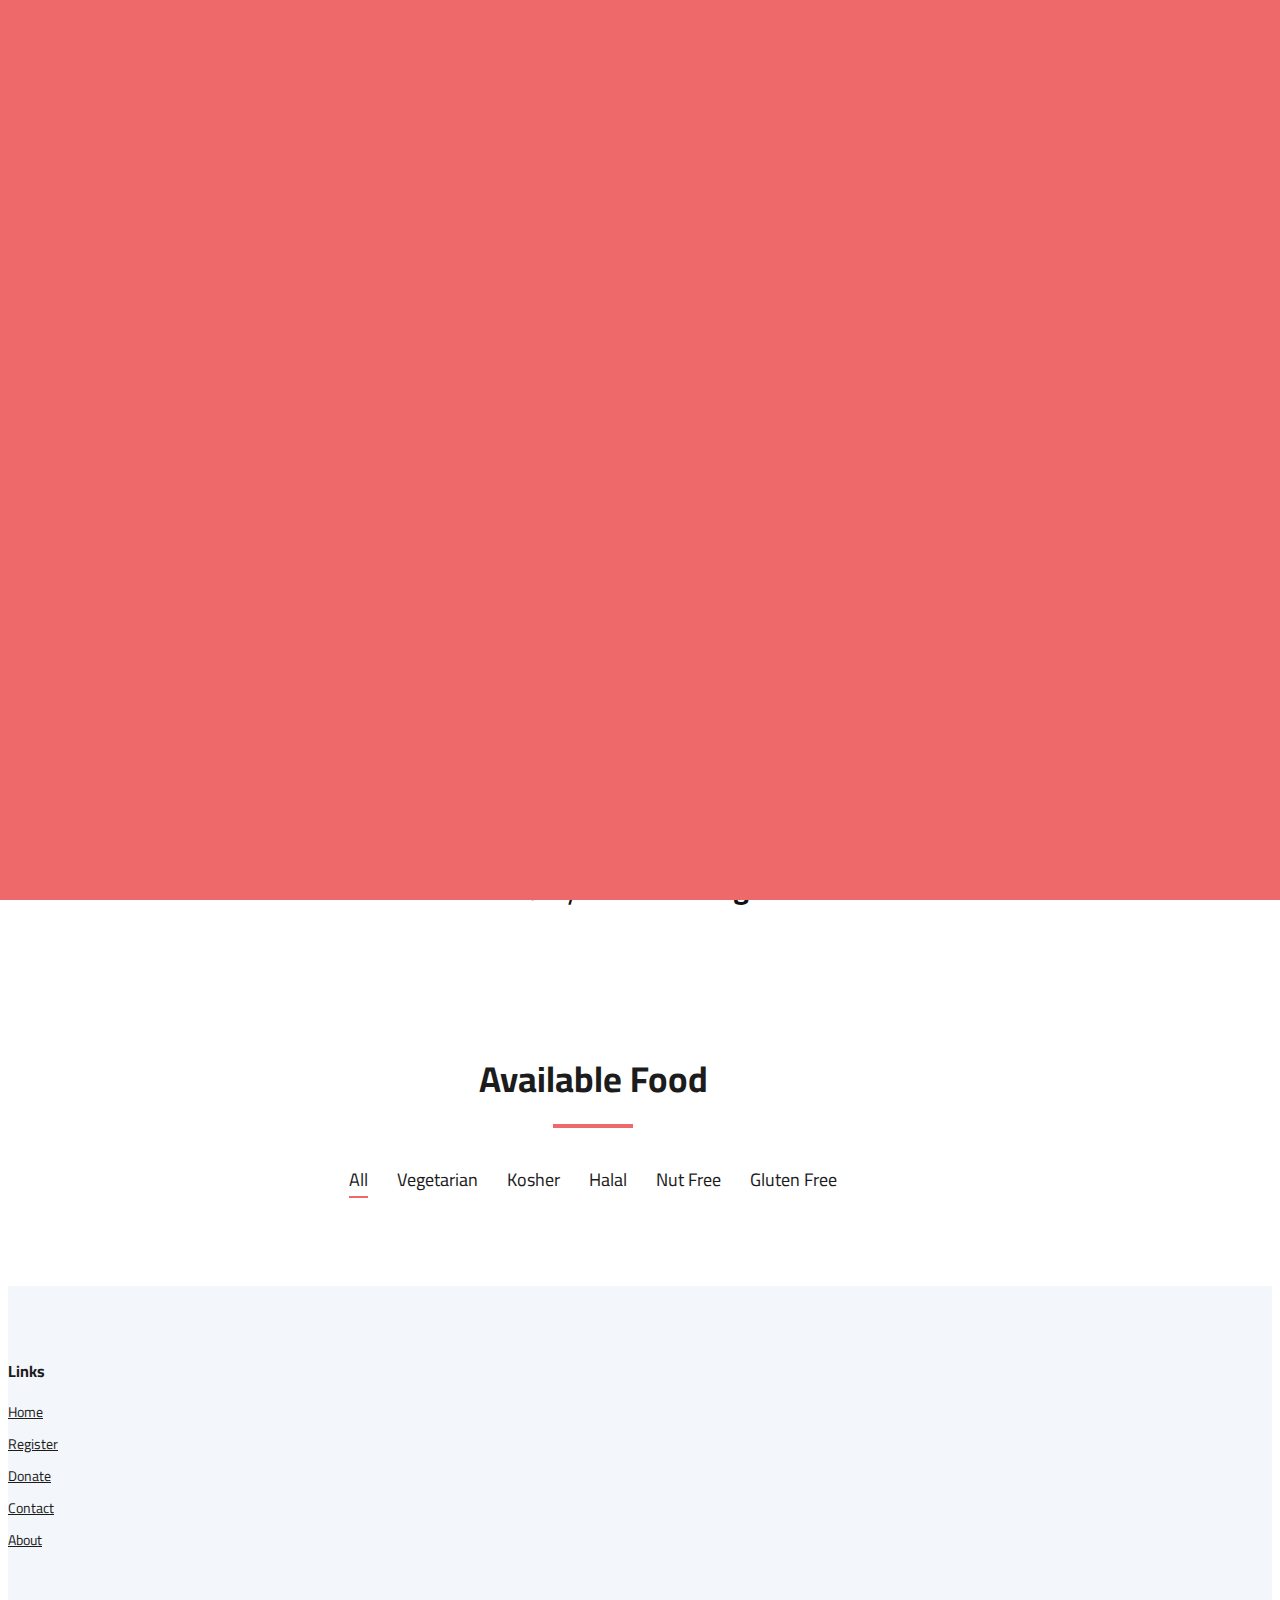
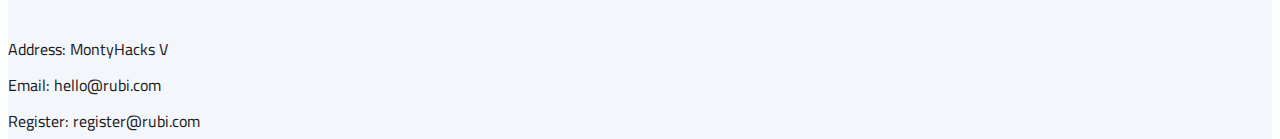
==== index.html @ a351d9fa "add: content" ====
<!DOCTYPE html>
<html lang="zxx">

<head>
    <meta charset="UTF-8">
    <meta name="description" content="Ogani Template">
    <meta name="keywords" content="Ogani, unica, creative, html">
    <meta name="viewport" content="width=device-width, initial-scale=1.0">
    <meta http-equiv="X-UA-Compatible" content="ie=edge">
    <title>RUBI</title>

    <link rel="icon" type="image/x-icon" href="/img/strawberry.png">
    <!-- Google Font -->
    <link href="https://fonts.googleapis.com/css2?family=Cairo:wght@200;300;400;600;900&display=swap" rel="stylesheet">

    <!-- Css Styles -->
    <link rel="stylesheet" href="css/bootstrap.min.css" type="text/css">
    <link rel="stylesheet" href="css/font-awesome.min.css" type="text/css">
    <link rel="stylesheet" href="css/elegant-icons.css" type="text/css">
    <link rel="stylesheet" href="css/nice-select.css" type="text/css">
    <link rel="stylesheet" href="css/jquery-ui.min.css" type="text/css">
    <link rel="stylesheet" href="css/owl.carousel.min.css" type="text/css">
    <link rel="stylesheet" href="css/slicknav.min.css" type="text/css">
    <link rel="stylesheet" href="css/style.css" type="text/css">
</head>

<body>
    <!-- Page Preloder -->
    <div id="preloder">
        <div class="loader"></div>
    </div>



    <!-- Header Section Begin -->
    <br>
    <header class="header">
        <div class="container">
            <div class="row">
                <div class="col-lg-6">
                    <div class="header__logo">
                        <a href="./index.html"><img src="img/strawberry.png" width=40px height=40px alt=""></a>
                        <p class="titleText">RUBI</p>
                    </div>
                </div>
                <div class="col-lg-6">
                    <nav class="header__menu">
                        <ul>
                            <li class="active"><a href="index.html">Home</a></li>
                            <li><a href="request.html">Register</a></li>
                            <li><a href="donate.html">Donate</a></li>
                            <li><a href="contact.html">Contact</a></li>
                            <li><a href="about.html">About</a></li>
                        </ul>
                    </nav>
                </div>
            </div>
        </div>
    </header>
    <!-- Header Section End -->

    <!-- Hero Section Begin -->
    <section class="hero">
        <div class="container">
            <div class="row">
                <div class="col-lg-12">
                    <div class="hero__item set-bg titleBorder" data-setbg="img/hero/banner.jpg">
                        <div class="hero__text">
                            <span>Excess food distribution</span>
                            <h2>RUBI, <br />100% Free.</h2>
                            <p>Pickup at your own convenience.</p>
                            <a href="request.html" class="primary-btn">REGISTER NOW</a>
                        </div>
                    </div>
                </div>
            </div>
        </div>
    </section>
    <!-- Hero Section End -->



    <br>
    <br>
    <div class="section-title">
        <h3>How much food waste has Rubi saved today?</h3>
        <h3 id="currDate" class="weightDate"></h3>
        <h3 id="weightSaved" class="weightSaved">100 kg</h3>
    </div>

    <script>
        const monthNames = ["January", "February", "March", "April", "May", "June",
            "July", "August", "September", "October", "November", "December"
        ];

        const nth = function (d) {
            if (d > 3 && d < 21) return 'th';
            switch (d % 10) {
                case 1:
                    return "st";
                case 2:
                    return "nd";
                case 3:
                    return "rd";
                default:
                    return "th";
            }
        }

        date = new Date();
        year = date.getFullYear();
        month = monthNames[date.getMonth()]
        day = date.getDate();
        dayName = date.getDay();
        document.getElementById("currDate").innerHTML = month + " " + day + nth(day)+ ": ";
    </script>


    <!-- Featured Section Begin -->
    <section class="featured spad">
        <div class="container">
            <div class="row">
                <div class="col-lg-12">
                    <div class="section-title">
                        <h2>Available Food</h2>
                    </div>
                    <div class="featured__controls">
                        <ul>
                            <li class="active" data-filter="*">All</li>
                            <li data-filter=".vegetarian">Vegetarian</li>
                            <li data-filter=".kosher">Kosher</li>
                            <li data-filter=".halal">Halal</li>
                            <li data-filter=".nutfree">Nut Free</li>
                            <li data-filter=".glutenfree">Gluten Free</li>
                        </ul>
                    </div>
                </div>
            </div>
            <div class="row featured__filter">

            </div>
        </div>
    </section>
    <!-- Featured Section End -->

    <!-- Footer Section Begin -->
    <footer class="footer spad">
        <div class="container">
            <div class="row">
                <div class="col-lg-8">
                    <div class="footer__widget ">
                        <h6>Links</h6>
                        <ul>
                            <li><a href="index.html">Home</a></li>
                            <li><a href="request.html">Register</a></li>
                            <li><a href="donate.html">Donate</a></li>
                            <li><a href="contact.html">Contact</a></li>
                            <li><a href="about.html">About</a></li>
                        </ul>
                    </div>
                </div>
                <div class="col-lg-3 col-md-6 col-sm">
                    <div class="footer__about">
                        <div class="footer__about__logo">
                            <a href="./index.html"><img src="img/logo.png" alt=""></a>
                        </div>
                        <ul>
                            <li>Address: MontyHacks V</li>
                            <li>Email: hello@rubi.com</li>
                            <li>Register: register@rubi.com</li>
                        </ul>
                    </div>
                </div>
            </div>
        </div>
    </footer>
    <!-- Footer Section End -->

    <!-- Js Plugins -->

    <script src="js/jquery-3.3.1.min.js"></script>
    <script src="js/bootstrap.min.js"></script>
    <script src="js/jquery.nice-select.min.js"></script>
    <script src="js/jquery-ui.min.js"></script>
    <script src="js/jquery.slicknav.js"></script>
    <script src="js/script.js"></script>
    <script src="js/mixitup.min.js"></script>
    <script src="js/owl.carousel.min.js"></script>
    <script src="js/main.js"></script>


</body>

</html>
---- css/style.css ----
/******************************************************************
  Template Name: Ogani
  Description:  Ogani eCommerce  HTML Template
  Author: Colorlib
  Author URI: https://colorlib.com
  Version: 1.0
  Created: Colorlib
******************************************************************/

/*------------------------------------------------------------------
[Table of contents]

1.  Template default CSS
	1.1	Variables
	1.2	Mixins
	1.3	Flexbox
	1.4	Reset
2.  Helper Css
3.  Header Section
4.  Hero Section
5.  Service Section
6.  Categories Section
7.  Featured Section
8.  Latest Product Section
9.  Contact
10.  Footer Style
-------------------------------------------------------------------*/

/*----------------------------------------*/
/* Template default CSS
/*----------------------------------------*/
.loginBox {
	width: 40%;
	height: 4rem;
	border: 3px solid black;
	border-radius: 15px;
}

.loginBox:focus {
	width: 40%;
	height: 4rem;
	border: 3px solid #ee6969;
	border-radius: 15px;
}


html,
body {
	height: 100%;
	font-family: "Cairo", sans-serif;
	-webkit-font-smoothing: antialiased;
	font-smoothing: antialiased;
}

h1,
h2,
h3,
h4,
h5,
h6 {
	margin: 0;
	color: #111111;
	font-weight: 400;
	font-family: "Cairo", sans-serif;
}

h1 {
	font-size: 70px;
}

h2 {
	font-size: 36px;
}

h3 {
	font-size: 30px;
}

h4 {
	font-size: 24px;
}

h5 {
	font-size: 18px;
}

h6 {
	font-size: 16px;
}

p {
	font-size: 16px;
	font-family: "Cairo", sans-serif;
	color: #6f6f6f;
	font-weight: 400;
	line-height: 26px;
	margin: 0 0 15px 0;
}

img {
	max-width: 100%;
}

input:focus,
select:focus,
button:focus,
textarea:focus {
	outline: none;
}

a:hover,
a:focus {
	text-decoration: none;
	outline: none;
	color: #ffffff;
}

ul,
ol {
	padding: 0;
	margin: 0;
}

/*---------------------
  Helper CSS
-----------------------*/

.weightSaved {
    display: inline;
	font-weight: 700;
}

.weightDate {
    display: inline;
}

.titleText {
	font-weight: 700;
	font-size: 32px;
}

.centeredDiv {
	margin: auto;
	width: 50%;
	/* border: 3px solid green; */
}

.titleBorder {
	border: 10px solid #ee6969;
}

.footerLinks {
	text-align: right;	
}

.section-title {
	margin-bottom: 50px;
	text-align: center;
}

.section-title h2 {
	color: #1c1c1c;
	font-weight: 700;
	position: relative;
}

.section-title h2:after {
	position: absolute;
	left: 0;
	bottom: -15px;
	right: 0;
	height: 4px;
	width: 80px;
	background: #ee6969;
	content: "";
	margin: 0 auto;
}

.set-bg {
	background-repeat: no-repeat;
	background-size: cover;
	background-position: top center;
}

.spad {
	padding-top: 100px;
	padding-bottom: 100px;
}

.text-white h1,
.text-white h2,
.text-white h3,
.text-white h4,
.text-white h5,
.text-white h6,
.text-white p,
.text-white span,
.text-white li,
.text-white a {
	color: #fff;
}

/* buttons */

.primary-btn {
	display: inline-block;
	font-size: 14px;
	padding: 10px 28px 10px;
	color: #ffffff;
	text-transform: uppercase;
	font-weight: 700;
	background: #ee6969;
	letter-spacing: 2px;
}

.site-btn {
	font-size: 14px;
	color: #ffffff;
	font-weight: 800;
	text-transform: uppercase;
	display: inline-block;
	padding: 13px 30px 12px;
	background: #ee6969;
	border: none;
}

/* Preloder */

#preloder {
	position: fixed;
	width: 100%;
	height: 100%;
	top: 0;
	left: 0;
	z-index: 999999;
	background: #ee6969;
}

.loader {
	width: 40px;
	height: 40px;
	position: absolute;
	top: 50%;
	left: 50%;
	margin-top: -13px;
	margin-left: -13px;
	border-radius: 60px;
	animation: loader 0.8s linear infinite;
	-webkit-animation: loader 0.8s linear infinite;
}

@keyframes loader {
	0% {
		-webkit-transform: rotate(0deg);
		transform: rotate(0deg);
		border: 4px solid #fefefe;
		border-left-color: transparent;
	}

	50% {
		-webkit-transform: rotate(180deg);
		transform: rotate(180deg);
		border: 4px solid #ffffff;
		border-left-color: transparent;
	}

	100% {
		-webkit-transform: rotate(360deg);
		transform: rotate(360deg);
		border: 4px solid #ffffff;
		border-left-color: transparent;
	}
}

@-webkit-keyframes loader {
	0% {
		-webkit-transform: rotate(0deg);
		border: 4px solid #ffffff;
		border-left-color: transparent;
	}

	50% {
		-webkit-transform: rotate(180deg);
		border: 4px solid #ffffff;
		border-left-color: transparent;
	}

	100% {
		-webkit-transform: rotate(360deg);
		border: 4px solid #ffffff;
		border-left-color: transparent;
	}
}

/*---------------------
  Header
-----------------------*/

.header__top {
	background: #f5f5f5;
}

.header__top__left {
	padding: 10px 0 13px;
}

.header__top__left ul li {
	font-size: 14px;
	color: #1c1c1c;
	display: inline-block;
	margin-right: 45px;
	position: relative;
}

.header__top__left ul li:after {
	position: absolute;
	right: -25px;
	top: 1px;
	height: 20px;
	width: 1px;
	background: #000000;
	opacity: 0.1;
	content: "";
}

.header__top__left ul li:last-child {
	margin-right: 0;
}

.header__top__left ul li:last-child:after {
	display: none;
}

.header__top__left ul li i {
	color: #252525;
	margin-right: 5px;
}

.header__top__right {
	text-align: right;
	padding: 10px 0 13px;
}

.header__top__right__social {
	position: relative;
	display: inline-block;
	margin-right: 35px;
}

.header__top__right__social:after {
	position: absolute;
	right: -20px;
	top: 1px;
	height: 20px;
	width: 1px;
	background: #000000;
	opacity: 0.1;
	content: "";
}

.header__top__right__social a {
	font-size: 14px;
	display: inline-block;
	color: #1c1c1c;
	margin-right: 20px;
}

.header__top__right__social a:last-child {
	margin-right: 0;
}

.header__top__right__language {
	position: relative;
	display: inline-block;
	margin-right: 40px;
	cursor: pointer;
}

.header__top__right__language:hover ul {
	top: 23px;
	opacity: 1;
	visibility: visible;
}

.header__top__right__language:after {
	position: absolute;
	right: -21px;
	top: 1px;
	height: 20px;
	width: 1px;
	background: #000000;
	opacity: 0.1;
	content: "";
}

.header__top__right__language img {
	margin-right: 6px;
}

.header__top__right__language div {
	font-size: 14px;
	color: #1c1c1c;
	display: inline-block;
	margin-right: 4px;
}

.header__top__right__language span {
	font-size: 14px;
	color: #1c1c1c;
	position: relative;
	top: 2px;
}

.header__top__right__language ul {
	background: #222222;
	width: 100px;
	text-align: left;
	padding: 5px 0;
	position: absolute;
	left: 0;
	top: 43px;
	z-index: 9;
	opacity: 0;
	visibility: hidden;
	-webkit-transition: all, 0.3s;
	-moz-transition: all, 0.3s;
	-ms-transition: all, 0.3s;
	-o-transition: all, 0.3s;
	transition: all, 0.3s;
}

.header__top__right__language ul li {
	list-style: none;
}

.header__top__right__language ul li a {
	font-size: 14px;
	color: #ffffff;
	padding: 5px 10px;
}

.header__top__right__auth {
	display: inline-block;
}

.header__top__right__auth a {
	display: block;
	font-size: 14px;
	color: #1c1c1c;
}

.header__top__right__auth a i {
	margin-right: 6px;
}

.header__logo {
	padding: 15px 0;
}

.header__logo a {
	display: inline-block;
}

.header__menu {
	padding: 24px 0;
}

.header__menu ul li {
	list-style: none;
	display: inline-block;
	margin-right: 50px;
	position: relative;
}

.header__menu ul li .header__menu__dropdown {
	position: absolute;
	left: 0;
	top: 50px;
	background: #222222;
	width: 180px;
	z-index: 9;
	padding: 5px 0;
	-webkit-transition: all, 0.3s;
	-moz-transition: all, 0.3s;
	-ms-transition: all, 0.3s;
	-o-transition: all, 0.3s;
	transition: all, 0.3s;
	opacity: 0;
	visibility: hidden;
}

.header__menu ul li .header__menu__dropdown li {
	margin-right: 0;
	display: block;
}

.header__menu ul li .header__menu__dropdown li:hover>a {
	color: #ee6969;
}

.header__menu ul li .header__menu__dropdown li a {
	text-transform: capitalize;
	color: #ffffff;
	font-weight: 400;
	padding: 5px 15px;
}

.header__menu ul li.active a {
	color: #ee6969;
}

.header__menu ul li:hover .header__menu__dropdown {
	top: 30px;
	opacity: 1;
	visibility: visible;
}

.header__menu ul li:hover>a {
	color: #ee6969;
}

.header__menu ul li:last-child {
	margin-right: 0;
}

.header__menu ul li a {
	font-size: 14px;
	color: #252525;
	text-transform: uppercase;
	font-weight: 700;
	letter-spacing: 2px;
	-webkit-transition: all, 0.3s;
	-moz-transition: all, 0.3s;
	-ms-transition: all, 0.3s;
	-o-transition: all, 0.3s;
	transition: all, 0.3s;
	padding: 5px 0;
	display: block;
}

.header__cart {
	text-align: right;
	padding: 24px 0;
}

.header__cart ul {
	display: inline-block;
	margin-right: 25px;
}

.header__cart ul li {
	list-style: none;
	display: inline-block;
	margin-right: 15px;
}

.header__cart ul li:last-child {
	margin-right: 0;
}

.header__cart ul li a {
	position: relative;
}

.header__cart ul li a i {
	font-size: 18px;
	color: #1c1c1c;
}

.header__cart ul li a span {
	height: 13px;
	width: 13px;
	background: #ee6969;
	font-size: 10px;
	color: #ffffff;
	line-height: 13px;
	text-align: center;
	font-weight: 700;
	display: inline-block;
	border-radius: 50%;
	position: absolute;
	top: 0;
	right: -12px;
}

.header__cart .header__cart__price {
	font-size: 14px;
	color: #6f6f6f;
	display: inline-block;
}

.header__cart .header__cart__price span {
	color: #252525;
	font-weight: 700;
}

.humberger__menu__wrapper {
	display: none;
}

.humberger__open {
	display: none;
}

/*---------------------
  Hero
-----------------------*/

.hero {
	padding-bottom: 50px;
}

.hero.hero-normal {
	padding-bottom: 30px;
}

.hero.hero-normal .hero__categories {
	position: relative;
}

.hero.hero-normal .hero__categories ul {
	display: none;
	position: absolute;
	left: 0;
	top: 46px;
	width: 100%;
	z-index: 9;
	background: #ffffff;
}

.hero.hero-normal .hero__search {
	margin-bottom: 0;
}

.hero__categories__all {
	background: #ee6969;
	position: relative;
	padding: 10px 25px 10px 40px;
	cursor: pointer;
}

.hero__categories__all i {
	font-size: 16px;
	color: #ffffff;
	margin-right: 10px;
}

.hero__categories__all span {
	font-size: 18px;
	font-weight: 700;
	color: #ffffff;
}

.hero__categories__all:after {
	position: absolute;
	right: 18px;
	top: 9px;
	content: "3";
	font-family: "ElegantIcons";
	font-size: 18px;
	color: #ffffff;
}

.hero__categories ul {
	border: 1px solid #ebebeb;
	padding-left: 40px;
	padding-top: 10px;
	padding-bottom: 12px;
}

.hero__categories ul li {
	list-style: none;
}

.hero__categories ul li a {
	font-size: 16px;
	color: #1c1c1c;
	line-height: 39px;
	display: block;
}

.hero__search {
	overflow: hidden;
	margin-bottom: 30px;
}

.hero__search__form {
	width: 610px;
	height: 50px;
	border: 1px solid #ebebeb;
	position: relative;
	float: left;
}

.hero__search__form form .hero__search__categories {
	width: 30%;
	float: left;
	font-size: 16px;
	color: #1c1c1c;
	font-weight: 700;
	padding-left: 18px;
	padding-top: 11px;
	position: relative;
}

.hero__search__form form .hero__search__categories:after {
	position: absolute;
	right: 0;
	top: 14px;
	height: 20px;
	width: 1px;
	background: #000000;
	opacity: 0.1;
	content: "";
}

.hero__search__form form .hero__search__categories span {
	position: absolute;
	right: 14px;
	top: 14px;
}

.hero__search__form form input {
	width: 70%;
	border: none;
	height: 48px;
	font-size: 16px;
	color: #b2b2b2;
	padding-left: 20px;
}

.hero__search__form form input::placeholder {
	color: #b2b2b2;
}

.hero__search__form form button {
	position: absolute;
	right: 0;
	top: -1px;
	height: 50px;
}

.hero__search__phone {
	float: right;
}

.hero__search__phone__icon {
	font-size: 18px;
	color: #ee6969;
	height: 50px;
	width: 50px;
	background: #f5f5f5;
	line-height: 50px;
	text-align: center;
	border-radius: 50%;
	float: left;
	margin-right: 20px;
}

.hero__search__phone__text {
	overflow: hidden;
}

.hero__search__phone__text h5 {
	color: #1c1c1c;
	font-weight: 700;
	margin-bottom: 5px;
}

.hero__search__phone__text span {
	font-size: 14px;
	color: #6f6f6f;
}

.hero__item {
	height: 431px;
	display: flex;
	align-items: center;
	padding-left: 75px;
}

.hero__text span {
	font-size: 14px;
	text-transform: uppercase;
	font-weight: 700;
	letter-spacing: 4px;
	color: #ee6969;
}

.hero__text h2 {
	font-size: 46px;
	color: #252525;
	line-height: 52px;
	font-weight: 700;
	margin: 10px 0;
}

.hero__text p {
	margin-bottom: 35px;
}

/*---------------------
  Categories
-----------------------*/

.categories__item {
	height: 270px;
	position: relative;
}

.categories__item h5 {
	position: absolute;
	left: 0;
	width: 100%;
	padding: 0 20px;
	bottom: 20px;
	text-align: center;
}

.categories__item h5 a {
	font-size: 18px;
	color: #1c1c1c;
	font-weight: 700;
	text-transform: uppercase;
	letter-spacing: 2px;
	padding: 12px 0 10px;
	background: #ffffff;
	display: block;
}

.categories__slider .col-lg-3 {
	max-width: 100%;
}

.categories__slider.owl-carousel .owl-nav button {
	font-size: 18px;
	color: #1c1c1c;
	height: 70px;
	width: 30px;
	line-height: 70px;
	text-align: center;
	border: 1px solid #ebebeb;
	position: absolute;
	left: -35px;
	top: 50%;
	-webkit-transform: translateY(-35px);
	background: #ffffff;
}

.categories__slider.owl-carousel .owl-nav button.owl-next {
	left: auto;
	right: -35px;
}

/*---------------------
  Featured
-----------------------*/

.featured {
	padding-top: 80px;
	padding-bottom: 40px;
}

.featured__controls {
	text-align: center;
	margin-bottom: 50px;
}

.featured__controls ul li {
	list-style: none;
	font-size: 18px;
	color: #1c1c1c;
	display: inline-block;
	margin-right: 25px;
	position: relative;
	cursor: pointer;
}

.featured__controls ul li.active:after {
	opacity: 1;
}

.featured__controls ul li:after {
	position: absolute;
	left: 0;
	bottom: -2px;
	width: 100%;
	height: 2px;
	background: #ee6969;
	content: "";
	opacity: 0;
}

.featured__controls ul li:last-child {
	margin-right: 0;
}

.featured__item {
	margin-bottom: 50px;
}

.featured__item:hover .featured__item__pic .featured__item__pic__hover {
	bottom: 20px;
}

.featured__item__pic {
	height: 270px;
	position: relative;
	overflow: hidden;
	background-position: center center;
}

.featured__item__pic__hover {
	position: absolute;
	left: 0;
	bottom: -50px;
	width: 100%;
	text-align: center;
	-webkit-transition: all, 0.5s;
	-moz-transition: all, 0.5s;
	-ms-transition: all, 0.5s;
	-o-transition: all, 0.5s;
	transition: all, 0.5s;
}

.featured__item__pic__hover li {
	list-style: none;
	display: inline-block;
	margin-right: 6px;
}

.featured__item__pic__hover li:last-child {
	margin-right: 0;
}

.featured__item__pic__hover li:hover a {
	background: #ee6969;
	border-color: #ee6969;
}

.featured__item__pic__hover li:hover a i {
	color: #ffffff;
	transform: rotate(360deg);
}

.featured__item__pic__hover li a {
	font-size: 16px;
	color: #1c1c1c;
	height: 40px;
	width: 40px;
	line-height: 40px;
	text-align: center;
	border: 1px solid #ebebeb;
	background: #ffffff;
	display: block;
	border-radius: 50%;
	-webkit-transition: all, 0.5s;
	-moz-transition: all, 0.5s;
	-ms-transition: all, 0.5s;
	-o-transition: all, 0.5s;
	transition: all, 0.5s;
}

.featured__item__pic__hover li a i {
	position: relative;
	transform: rotate(0);
	-webkit-transition: all, 0.3s;
	-moz-transition: all, 0.3s;
	-ms-transition: all, 0.3s;
	-o-transition: all, 0.3s;
	transition: all, 0.3s;
}

.featured__item__text {
	text-align: center;
	padding-top: 15px;
}

.featured__item__text h6 {
	margin-bottom: 10px;
}

.featured__item__text h6 a {
	color: #252525;
}

.featured__item__text h5 {
	color: #252525;
	font-weight: 700;
}

/*---------------------
  Latest Product
-----------------------*/

.latest-product {
	padding-top: 80px;
	padding-bottom: 0;
}

.latest-product__text h4 {
	font-weight: 700;
	color: #1c1c1c;
	margin-bottom: 45px;
}

.latest-product__slider.owl-carousel .owl-nav {
	position: absolute;
	right: 20px;
	top: -75px;
}

.latest-product__slider.owl-carousel .owl-nav button {
	height: 30px;
	width: 30px;
	background: #F3F6FA;
	border: 1px solid #e6e6e6;
	font-size: 14px;
	color: #636363;
	margin-right: 10px;
	line-height: 30px;
	text-align: center;
}

.latest-product__slider.owl-carousel .owl-nav button span {
	font-weight: 700;
}

.latest-product__slider.owl-carousel .owl-nav button:last-child {
	margin-right: 0;
}

.latest-product__item {
	margin-bottom: 20px;
	overflow: hidden;
	display: block;
}

.latest-product__item__pic {
	float: left;
	margin-right: 26px;
}

.latest-product__item__pic img {
	height: 110px;
	width: 110px;
}

.latest-product__item__text {
	overflow: hidden;
	padding-top: 10px;
}

.latest-product__item__text h6 {
	color: #252525;
	margin-bottom: 8px;
}

.latest-product__item__text span {
	font-size: 18px;
	display: block;
	color: #252525;
	font-weight: 700;
}

/*---------------------
  Form BLog
-----------------------*/

.from-blog {
	padding-top: 50px;
	padding-bottom: 50px;
}

.from-blog .blog__item {
	margin-bottom: 30px;
}

.from-blog__title {
	margin-bottom: 70px;
}

/*---------------------
  Breadcrumb
-----------------------*/

.breadcrumb-section {
	display: flex;
	align-items: center;
	padding: 45px 0 40px;
}

.breadcrumb__text h2 {
	font-size: 46px;
	color: #ffffff;
	font-weight: 700;
}

.breadcrumb__option a {
	display: inline-block;
	font-size: 16px;
	color: #ffffff;
	font-weight: 700;
	margin-right: 20px;
	position: relative;
}

.breadcrumb__option a:after {
	position: absolute;
	right: -12px;
	top: 13px;
	height: 1px;
	width: 10px;
	background: #ffffff;
	content: "";
}

.breadcrumb__option span {
	display: inline-block;
	font-size: 16px;
	color: #ffffff;
}

/*---------------------
  Sidebar
-----------------------*/

.sidebar__item {
	margin-bottom: 35px;
}

.sidebar__item.sidebar__item__color--option {
	overflow: hidden;
}

.sidebar__item h4 {
	color: #1c1c1c;
	font-weight: 700;
	margin-bottom: 25px;
}

.sidebar__item ul li {
	list-style: none;
}

.sidebar__item ul li a {
	font-size: 16px;
	color: #1c1c1c;
	line-height: 39px;
	display: block;
}

.sidebar__item .latest-product__text {
	position: relative;
}

.sidebar__item .latest-product__text h4 {
	margin-bottom: 45px;
}

.sidebar__item .latest-product__text .owl-carousel .owl-nav {
	right: 0;
}

.price-range-wrap .range-slider {
	margin-top: 20px;
}

.price-range-wrap .range-slider .price-input {
	position: relative;
}

.price-range-wrap .range-slider .price-input:after {
	position: absolute;
	left: 38px;
	top: 13px;
	height: 1px;
	width: 5px;
	background: #dd2222;
	content: "";
}

.price-range-wrap .range-slider .price-input input {
	font-size: 16px;
	color: #dd2222;
	font-weight: 700;
	max-width: 20%;
	border: none;
	display: inline-block;
}

.price-range-wrap .price-range {
	border-radius: 0;
}

.price-range-wrap .price-range.ui-widget-content {
	border: none;
	background: #ebebeb;
	height: 5px;
}

.price-range-wrap .price-range.ui-widget-content .ui-slider-handle {
	height: 13px;
	width: 13px;
	border-radius: 50%;
	background: #ffffff;
	border: none;
	-webkit-box-shadow: 0px 1px 10px rgba(0, 0, 0, 0.2);
	box-shadow: 0px 1px 10px rgba(0, 0, 0, 0.2);
	outline: none;
	cursor: pointer;
}

.price-range-wrap .price-range .ui-slider-range {
	background: #dd2222;
	border-radius: 0;
}

.price-range-wrap .price-range .ui-slider-range.ui-corner-all.ui-widget-header:last-child {
	background: #dd2222;
}

.sidebar__item__color {
	float: left;
	width: 40%;
}

.sidebar__item__color.sidebar__item__color--white label:after {
	border: 2px solid #333333;
	background: transparent;
}

.sidebar__item__color.sidebar__item__color--gray label:after {
	background: #E9A625;
}

.sidebar__item__color.sidebar__item__color--red label:after {
	background: #D62D2D;
}

.sidebar__item__color.sidebar__item__color--black label:after {
	background: #252525;
}

.sidebar__item__color.sidebar__item__color--blue label:after {
	background: #249BC8;
}

.sidebar__item__color.sidebar__item__color--green label:after {
	background: #3CC032;
}

.sidebar__item__color label {
	font-size: 16px;
	color: #333333;
	position: relative;
	padding-left: 32px;
	cursor: pointer;
}

.sidebar__item__color label input {
	position: absolute;
	visibility: hidden;
}

.sidebar__item__color label:after {
	position: absolute;
	left: 0;
	top: 5px;
	height: 14px;
	width: 14px;
	background: #222;
	content: "";
	border-radius: 50%;
}

.sidebar__item__size {
	display: inline-block;
	margin-right: 16px;
	margin-bottom: 10px;
}

.sidebar__item__size label {
	font-size: 12px;
	color: #6f6f6f;
	display: inline-block;
	padding: 8px 25px 6px;
	background: #f5f5f5;
	cursor: pointer;
	margin-bottom: 0;
}

.sidebar__item__size label input {
	position: absolute;
	visibility: hidden;
}

/*---------------------
  Shop Grid
-----------------------*/

.product {
	padding-top: 80px;
	padding-bottom: 80px;
}

.product__discount {
	padding-bottom: 50px;
}

.product__discount__title {
	text-align: left;
	margin-bottom: 65px;
}

.product__discount__title h2 {
	display: inline-block;
}

.product__discount__title h2:after {
	margin: 0;
	width: 100%;
}

.product__discount__item:hover .product__discount__item__pic .product__item__pic__hover {
	bottom: 20px;
}

.product__discount__item__pic {
	height: 270px;
	position: relative;
	overflow: hidden;
}

.product__discount__item__pic .product__discount__percent {
	height: 45px;
	width: 45px;
	background: #dd2222;
	border-radius: 50%;
	font-size: 14px;
	color: #ffffff;
	line-height: 45px;
	text-align: center;
	position: absolute;
	left: 15px;
	top: 15px;
}

.product__item__pic__hover {
	position: absolute;
	left: 0;
	bottom: -50px;
	width: 100%;
	text-align: center;
	-webkit-transition: all, 0.5s;
	-moz-transition: all, 0.5s;
	-ms-transition: all, 0.5s;
	-o-transition: all, 0.5s;
	transition: all, 0.5s;
}

.product__item__pic__hover li {
	list-style: none;
	display: inline-block;
	margin-right: 6px;
}

.product__item__pic__hover li:last-child {
	margin-right: 0;
}

.product__item__pic__hover li:hover a {
	background: #ee6969;
	border-color: #ee6969;
}

.product__item__pic__hover li:hover a i {
	color: #ffffff;
	transform: rotate(360deg);
}

.product__item__pic__hover li a {
	font-size: 16px;
	color: #1c1c1c;
	height: 40px;
	width: 40px;
	line-height: 40px;
	text-align: center;
	border: 1px solid #ebebeb;
	background: #ffffff;
	display: block;
	border-radius: 50%;
	-webkit-transition: all, 0.5s;
	-moz-transition: all, 0.5s;
	-ms-transition: all, 0.5s;
	-o-transition: all, 0.5s;
	transition: all, 0.5s;
}

.product__item__pic__hover li a i {
	position: relative;
	transform: rotate(0);
	-webkit-transition: all, 0.3s;
	-moz-transition: all, 0.3s;
	-ms-transition: all, 0.3s;
	-o-transition: all, 0.3s;
	transition: all, 0.3s;
}

.product__discount__item__text {
	text-align: center;
	padding-top: 20px;
}

.product__discount__item__text span {
	font-size: 14px;
	color: #b2b2b2;
	display: block;
	margin-bottom: 4px;
}

.product__discount__item__text h5 {
	margin-bottom: 6px;
}

.product__discount__item__text h5 a {
	color: #1c1c1c;
}

.product__discount__item__text .product__item__price {
	font-size: 18px;
	color: #1c1c1c;
	font-weight: 700;
}

.product__discount__item__text .product__item__price span {
	display: inline-block;
	font-weight: 400;
	text-decoration: line-through;
	margin-left: 10px;
}

.product__discount__slider .col-lg-4 {
	max-width: 100%;
}

.product__discount__slider.owl-carousel .owl-dots {
	text-align: center;
	margin-top: 30px;
}

.product__discount__slider.owl-carousel .owl-dots button {
	height: 12px;
	width: 12px;
	border: 1px solid #b2b2b2;
	border-radius: 50%;
	margin-right: 12px;
}

.product__discount__slider.owl-carousel .owl-dots button.active {
	background: #707070;
	border-color: #6f6f6f;
}

.product__discount__slider.owl-carousel .owl-dots button:last-child {
	margin-right: 0;
}

.filter__item {
	padding-top: 45px;
	border-top: 1px solid #ebebeb;
	padding-bottom: 20px;
}

.filter__sort {
	margin-bottom: 15px;
}

.filter__sort span {
	font-size: 16px;
	color: #6f6f6f;
	display: inline-block;
}

.filter__sort .nice-select {
	background-color: #fff;
	border-radius: 0;
	border: none;
	display: inline-block;
	float: none;
	height: 0;
	line-height: 0;
	padding-left: 18px;
	padding-right: 30px;
	font-size: 16px;
	color: #1c1c1c;
	font-weight: 700;
	cursor: pointer;
}

.filter__sort .nice-select span {
	color: #1c1c1c;
}

.filter__sort .nice-select:after {
	border-bottom: 1.5px solid #1c1c1c;
	border-right: 1.5px solid #1c1c1c;
	height: 8px;
	margin-top: 0;
	right: 16px;
	width: 8px;
	top: -5px;
}

.filter__sort .nice-select.open .list {
	opacity: 1;
	pointer-events: auto;
	-webkit-transform: scale(1) translateY(0);
	-ms-transform: scale(1) translateY(0);
	transform: scale(1) translateY(0);
}

.filter__sort .nice-select .list {
	border-radius: 0;
	margin-top: 0;
	top: 15px;
}

.filter__sort .nice-select .option {
	line-height: 30px;
	min-height: 30px;
}

.filter__found {
	text-align: center;
	margin-bottom: 15px;
}

.filter__found h6 {
	font-size: 16px;
	color: #b2b2b2;
}

.filter__found h6 span {
	color: #1c1c1c;
	font-weight: 700;
	margin-right: 5px;
}

.filter__option {
	text-align: right;
	margin-bottom: 15px;
}

.filter__option span {
	font-size: 24px;
	color: #b2b2b2;
	margin-right: 10px;
	cursor: pointer;
	-webkit-transition: all, 0.3s;
	-moz-transition: all, 0.3s;
	-ms-transition: all, 0.3s;
	-o-transition: all, 0.3s;
	transition: all, 0.3s;
}

.filter__option span:last-child {
	margin: 0;
}

.filter__option span:hover {
	color: #ee6969;
}

.product__item {
	margin-bottom: 50px;
}

.product__item:hover .product__item__pic .product__item__pic__hover {
	bottom: 20px;
}

.product__item__pic {
	height: 270px;
	position: relative;
	overflow: hidden;
}

.product__item__pic__hover {
	position: absolute;
	left: 0;
	bottom: -50px;
	width: 100%;
	text-align: center;
	-webkit-transition: all, 0.5s;
	-moz-transition: all, 0.5s;
	-ms-transition: all, 0.5s;
	-o-transition: all, 0.5s;
	transition: all, 0.5s;
}

.product__item__pic__hover li {
	list-style: none;
	display: inline-block;
	margin-right: 6px;
}

.product__item__pic__hover li:last-child {
	margin-right: 0;
}

.product__item__pic__hover li:hover a {
	background: #ee6969;
	border-color: #ee6969;
}

.product__item__pic__hover li:hover a i {
	color: #ffffff;
	transform: rotate(360deg);
}

.product__item__pic__hover li a {
	font-size: 16px;
	color: #1c1c1c;
	height: 40px;
	width: 40px;
	line-height: 40px;
	text-align: center;
	border: 1px solid #ebebeb;
	background: #ffffff;
	display: block;
	border-radius: 50%;
	-webkit-transition: all, 0.5s;
	-moz-transition: all, 0.5s;
	-ms-transition: all, 0.5s;
	-o-transition: all, 0.5s;
	transition: all, 0.5s;
}

.product__item__pic__hover li a i {
	position: relative;
	transform: rotate(0);
	-webkit-transition: all, 0.3s;
	-moz-transition: all, 0.3s;
	-ms-transition: all, 0.3s;
	-o-transition: all, 0.3s;
	transition: all, 0.3s;
}

.product__item__text {
	text-align: center;
	padding-top: 15px;
}

.product__item__text h6 {
	margin-bottom: 10px;
}

.product__item__text h6 a {
	color: #252525;
}

.product__item__text h5 {
	color: #252525;
	font-weight: 700;
}

.product__pagination,
.blog__pagination {
	padding-top: 10px;
}

.product__pagination a,
.blog__pagination a {
	display: inline-block;
	width: 30px;
	height: 30px;
	border: 1px solid #b2b2b2;
	font-size: 14px;
	color: #b2b2b2;
	font-weight: 700;
	line-height: 28px;
	text-align: center;
	margin-right: 16px;
	-webkit-transition: all, 0.3s;
	-moz-transition: all, 0.3s;
	-ms-transition: all, 0.3s;
	-o-transition: all, 0.3s;
	transition: all, 0.3s;
}

.product__pagination a:hover,
.blog__pagination a:hover {
	background: #ee6969;
	border-color: #ee6969;
	color: #ffffff;
}

.product__pagination a:last-child,
.blog__pagination a:last-child {
	margin-right: 0;
}

/*---------------------
  Shop Details
-----------------------*/

.product-details {
	padding-top: 80px;
}

.product__details__pic__item {
	margin-bottom: 20px;
}

.product__details__pic__item img {
	min-width: 100%;
}

.product__details__pic__slider img {
	cursor: pointer;
}

.product__details__pic__slider.owl-carousel .owl-item img {
	width: auto;
}

.product__details__text h3 {
	color: #252525;
	font-weight: 700;
	margin-bottom: 16px;
}

.product__details__text .product__details__rating {
	font-size: 14px;
	margin-bottom: 12px;
}

.product__details__text .product__details__rating i {
	margin-right: -2px;
	color: #EDBB0E;
}

.product__details__text .product__details__rating span {
	color: #dd2222;
	margin-left: 4px;
}

.product__details__text .product__details__price {
	font-size: 30px;
	color: #dd2222;
	font-weight: 600;
	margin-bottom: 15px;
}

.product__details__text p {
	margin-bottom: 45px;
}

.product__details__text .primary-btn {
	padding: 16px 28px 14px;
	margin-right: 6px;
	margin-bottom: 5px;
}

.product__details__text .heart-icon {
	display: inline-block;
	font-size: 16px;
	color: #6f6f6f;
	padding: 13px 16px 13px;
	background: #f5f5f5;
}

.product__details__text ul {
	border-top: 1px solid #ebebeb;
	padding-top: 40px;
	margin-top: 50px;
}

.product__details__text ul li {
	font-size: 16px;
	color: #1c1c1c;
	list-style: none;
	line-height: 36px;
}

.product__details__text ul li b {
	font-weight: 700;
	width: 170px;
	display: inline-block;
}

.product__details__text ul li span samp {
	color: #dd2222;
}

.product__details__text ul li .share {
	display: inline-block;
}

.product__details__text ul li .share a {
	display: inline-block;
	font-size: 15px;
	color: #1c1c1c;
	margin-right: 25px;
}

.product__details__text ul li .share a:last-child {
	margin-right: 0;
}

.product__details__quantity {
	display: inline-block;
	margin-right: 6px;
}

.pro-qty {
	width: 140px;
	height: 50px;
	display: inline-block;
	position: relative;
	text-align: center;
	background: #f5f5f5;
	margin-bottom: 5px;
}

.pro-qty input {
	height: 100%;
	width: 100%;
	font-size: 16px;
	color: #6f6f6f;
	width: 50px;
	border: none;
	background: #f5f5f5;
	text-align: center;
}

.pro-qty .qtybtn {
	width: 35px;
	font-size: 16px;
	color: #6f6f6f;
	cursor: pointer;
	display: inline-block;
}

.product__details__tab {
	padding-top: 85px;
}

.product__details__tab .nav-tabs {
	border-bottom: none;
	justify-content: center;
	position: relative;
}

.product__details__tab .nav-tabs:before {
	position: absolute;
	left: 0;
	top: 12px;
	height: 1px;
	width: 370px;
	background: #ebebeb;
	content: "";
}

.product__details__tab .nav-tabs:after {
	position: absolute;
	right: 0;
	top: 12px;
	height: 1px;
	width: 370px;
	background: #ebebeb;
	content: "";
}

.product__details__tab .nav-tabs li {
	margin-bottom: 0;
	margin-right: 65px;
}

.product__details__tab .nav-tabs li:last-child {
	margin-right: 0;
}

.product__details__tab .nav-tabs li a {
	font-size: 16px;
	color: #999999;
	font-weight: 700;
	border: none;
	border-top-left-radius: 0;
	border-top-right-radius: 0;
	padding: 0;
}

.product__details__tab .product__details__tab__desc {
	padding-top: 44px;
}

.product__details__tab .product__details__tab__desc h6 {
	font-weight: 700;
	color: #333333;
	margin-bottom: 26px;
}

.product__details__tab .product__details__tab__desc p {
	color: #666666;
}

/*---------------------
  Shop Details
-----------------------*/

.related-product {
	padding-bottom: 30px;
}

.related__product__title {
	margin-bottom: 70px;
}

/*---------------------
  Shop Cart
-----------------------*/

.shoping-cart {
	padding-top: 80px;
	padding-bottom: 80px;
}

.shoping__cart__table {
	margin-bottom: 30px;
}

.shoping__cart__table table {
	width: 100%;
	text-align: center;
}

.shoping__cart__table table thead tr {
	border-bottom: 1px solid #ebebeb;
}

.shoping__cart__table table thead th {
	font-size: 20px;
	font-weight: 700;
	color: #1c1c1c;
	padding-bottom: 20px;
}

.shoping__cart__table table thead th.shoping__product {
	text-align: left;
}

.shoping__cart__table table tbody tr td {
	padding-top: 30px;
	padding-bottom: 30px;
	border-bottom: 1px solid #ebebeb;
}

.shoping__cart__table table tbody tr td.shoping__cart__item {
	width: 630px;
	text-align: left;
}

.shoping__cart__table table tbody tr td.shoping__cart__item img {
	display: inline-block;
	margin-right: 25px;
}

.shoping__cart__table table tbody tr td.shoping__cart__item h5 {
	color: #1c1c1c;
	display: inline-block;
}

.shoping__cart__table table tbody tr td.shoping__cart__price {
	font-size: 18px;
	color: #1c1c1c;
	font-weight: 700;
	width: 100px;
}

.shoping__cart__table table tbody tr td.shoping__cart__total {
	font-size: 18px;
	color: #1c1c1c;
	font-weight: 700;
	width: 110px;
}

.shoping__cart__table table tbody tr td.shoping__cart__item__close {
	text-align: right;
}

.shoping__cart__table table tbody tr td.shoping__cart__item__close span {
	font-size: 24px;
	color: #b2b2b2;
	cursor: pointer;
}

.shoping__cart__table table tbody tr td.shoping__cart__quantity {
	width: 225px;
}

.shoping__cart__table table tbody tr td.shoping__cart__quantity .pro-qty {
	width: 120px;
	height: 40px;
}

.shoping__cart__table table tbody tr td.shoping__cart__quantity .pro-qty input {
	color: #1c1c1c;
}

.shoping__cart__table table tbody tr td.shoping__cart__quantity .pro-qty input::placeholder {
	color: #1c1c1c;
}

.shoping__cart__table table tbody tr td.shoping__cart__quantity .pro-qty .qtybtn {
	width: 15px;
}

.primary-btn.cart-btn {
	color: #6f6f6f;
	padding: 14px 30px 12px;
	background: #f5f5f5;
}

.primary-btn.cart-btn span {
	font-size: 14px;
}

.primary-btn.cart-btn.cart-btn-right {
	float: right;
}

.shoping__discount {
	margin-top: 45px;
}

.shoping__discount h5 {
	font-size: 20px;
	color: #1c1c1c;
	font-weight: 700;
	margin-bottom: 25px;
}

.shoping__discount form input {
	width: 255px;
	height: 46px;
	border: 1px solid #cccccc;
	font-size: 16px;
	color: #b2b2b2;
	text-align: center;
	display: inline-block;
	margin-right: 15px;
}

.shoping__discount form input::placeholder {
	color: #b2b2b2;
}

.shoping__discount form button {
	padding: 15px 30px 11px;
	font-size: 12px;
	letter-spacing: 4px;
	background: #6f6f6f;
}

.shoping__checkout {
	background: #f5f5f5;
	padding: 30px;
	padding-top: 20px;
	margin-top: 50px;
}

.shoping__checkout h5 {
	color: #1c1c1c;
	font-weight: 700;
	font-size: 20px;
	margin-bottom: 28px;
}

.shoping__checkout ul {
	margin-bottom: 28px;
}

.shoping__checkout ul li {
	font-size: 16px;
	color: #1c1c1c;
	font-weight: 700;
	list-style: none;
	overflow: hidden;
	border-bottom: 1px solid #ebebeb;
	padding-bottom: 13px;
	margin-bottom: 18px;
}

.shoping__checkout ul li:last-child {
	padding-bottom: 0;
	border-bottom: none;
	margin-bottom: 0;
}

.shoping__checkout ul li span {
	font-size: 18px;
	color: #dd2222;
	float: right;
}

.shoping__checkout .primary-btn {
	display: block;
	text-align: center;
}

/*---------------------
  Checkout
-----------------------*/

.checkout {
	padding-top: 80px;
	padding-bottom: 60px;
}

.checkout h6 {
	color: #999999;
	text-align: center;
	background: #f5f5f5;
	border-top: 1px solid #6AB963;
	padding: 12px 0 12px;
	margin-bottom: 75px;
}

.checkout h6 span {
	font-size: 16px;
	color: #6AB963;
	margin-right: 5px;
}

.checkout h6 a {
	text-decoration: underline;
	color: #999999;
}

.checkout__form h4 {
	color: #1c1c1c;
	font-weight: 700;
	border-bottom: 1px solid #e1e1e1;
	padding-bottom: 20px;
	margin-bottom: 25px;
}

.checkout__form p {
	column-rule: #b2b2b2;
}

.checkout__input {
	margin-bottom: 24px;
}

.checkout__input p {
	color: #1c1c1c;
	margin-bottom: 20px;
}

.checkout__input p span {
	color: #dd2222;
}

.checkout__input input {
	width: 100%;
	height: 46px;
	border: 1px solid #ebebeb;
	padding-left: 20px;
	font-size: 16px;
	color: #b2b2b2;
	border-radius: 4px;
}

.checkout__input input.checkout__input__add {
	margin-bottom: 20px;
}

.checkout__input input::placeholder {
	color: #b2b2b2;
}

.checkout__input__checkbox {
	margin-bottom: 10px;
}

.checkout__input__checkbox label {
	position: relative;
	font-size: 16px;
	color: #1c1c1c;
	padding-left: 40px;
	cursor: pointer;
}

.checkout__input__checkbox label input {
	position: absolute;
	visibility: hidden;
}

.checkout__input__checkbox label input:checked~.checkmark {
	background: #ee6969;
	border-color: #ee6969;
}

.checkout__input__checkbox label input:checked~.checkmark:after {
	opacity: 1;
}

.checkout__input__checkbox label .checkmark {
	position: absolute;
	left: 0;
	top: 4px;
	height: 16px;
	width: 14px;
	border: 1px solid #a6a6a6;
	content: "";
	border-radius: 4px;
}

.checkout__input__checkbox label .checkmark:after {
	position: absolute;
	left: 1px;
	top: 1px;
	width: 10px;
	height: 8px;
	border: solid white;
	border-width: 3px 3px 0px 0px;
	-webkit-transform: rotate(127deg);
	-ms-transform: rotate(127deg);
	transform: rotate(127deg);
	content: "";
	opacity: 0;
}

.checkout__order {
	background: #f5f5f5;
	padding: 40px;
	padding-top: 30px;
}

.checkout__order h4 {
	color: #1c1c1c;
	font-weight: 700;
	border-bottom: 1px solid #e1e1e1;
	padding-bottom: 20px;
	margin-bottom: 20px;
}

.checkout__order .checkout__order__products {
	font-size: 18px;
	color: #1c1c1c;
	font-weight: 700;
	margin-bottom: 10px;
}

.checkout__order .checkout__order__products span {
	float: right;
}

.checkout__order ul {
	margin-bottom: 12px;
}

.checkout__order ul li {
	font-size: 16px;
	color: #6f6f6f;
	line-height: 40px;
	list-style: none;
}

.checkout__order ul li span {
	font-weight: 700;
	float: right;
}

.checkout__order .checkout__order__subtotal {
	font-size: 18px;
	color: #1c1c1c;
	font-weight: 700;
	border-bottom: 1px solid #e1e1e1;
	border-top: 1px solid #e1e1e1;
	padding-bottom: 15px;
	margin-bottom: 15px;
	padding-top: 15px;
}

.checkout__order .checkout__order__subtotal span {
	float: right;
}

.checkout__order .checkout__input__checkbox label {
	padding-left: 20px;
}

.checkout__order .checkout__order__total {
	font-size: 18px;
	color: #1c1c1c;
	font-weight: 700;
	border-bottom: 1px solid #e1e1e1;
	padding-bottom: 15px;
	margin-bottom: 25px;
}

.checkout__order .checkout__order__total span {
	float: right;
	color: #dd2222;
}

.checkout__order button {
	font-size: 18px;
	letter-spacing: 2px;
	width: 100%;
	margin-top: 10px;
}

/*---------------------
  Blog
-----------------------*/

.blog__item {
	margin-bottom: 60px;
}

.blog__item__pic img {
	min-width: 100%;
}

.blog__item__text {
	padding-top: 25px;
}

.blog__item__text ul {
	margin-bottom: 15px;
}

.blog__item__text ul li {
	font-size: 16px;
	color: #b2b2b2;
	list-style: none;
	display: inline-block;
	margin-right: 15px;
}

.blog__item__text ul li:last-child {
	margin-right: 0;
}

.blog__item__text h5 {
	margin-bottom: 12px;
}

.blog__item__text h5 a {
	font-size: 20px;
	color: #1c1c1c;
	font-weight: 700;
}

.blog__item__text p {
	margin-bottom: 25px;
}

.blog__item__text .blog__btn {
	display: inline-block;
	font-size: 14px;
	color: #1c1c1c;
	text-transform: uppercase;
	letter-spacing: 1px;
	border: 1px solid #b2b2b2;
	padding: 14px 20px 12px;
	border-radius: 25px;
}

.blog__item__text .blog__btn span {
	position: relative;
	top: 1px;
	margin-left: 5px;
}

.blog__pagination {
	padding-top: 5px;
	position: relative;
}

.blog__pagination:before {
	position: absolute;
	left: 0;
	top: -29px;
	height: 1px;
	width: 100%;
	background: #000000;
	opacity: 0.1;
	content: "";
}

/*---------------------
  Blog Sidebar
-----------------------*/

.blog__sidebar {
	padding-top: 50px;
}

.blog__sidebar__item {
	margin-bottom: 50px;
}

.blog__sidebar__item h4 {
	color: #1c1c1c;
	font-weight: 700;
	margin-bottom: 25px;
}

.blog__sidebar__item ul li {
	list-style: none;
}

.blog__sidebar__item ul li a {
	font-size: 16px;
	color: #666666;
	line-height: 48px;
	-webkit-transition: all, 0.3s;
	-moz-transition: all, 0.3s;
	-ms-transition: all, 0.3s;
	-o-transition: all, 0.3s;
	transition: all, 0.3s;
}

.blog__sidebar__item ul li a:hover {
	color: #ee6969;
}

.blog__sidebar__search {
	margin-bottom: 50px;
}

.blog__sidebar__search form {
	position: relative;
}

.blog__sidebar__search form input {
	width: 100%;
	height: 46px;
	font-size: 16px;
	color: #6f6f6f;
	padding-left: 15px;
	border: 1px solid #e1e1e1;
	border-radius: 20px;
}

.blog__sidebar__search form input::placeholder {
	color: #6f6f6f;
}

.blog__sidebar__search form button {
	font-size: 16px;
	color: #6f6f6f;
	background: transparent;
	border: none;
	position: absolute;
	right: 0;
	top: 0;
	height: 100%;
	padding: 0px 18px;
}

.blog__sidebar__recent .blog__sidebar__recent__item {
	display: block;
}

.blog__sidebar__recent .blog__sidebar__recent__item:last-child {
	margin-bottom: 0;
}

.blog__sidebar__recent__item {
	overflow: hidden;
	margin-bottom: 20px;
}

.blog__sidebar__recent__item__pic {
	float: left;
	margin-right: 20px;
}

.blog__sidebar__recent__item__text {
	overflow: hidden;
}

.blog__sidebar__recent__item__text h6 {
	font-weight: 700;
	color: #333333;
	line-height: 20px;
	margin-bottom: 5px;
}

.blog__sidebar__recent__item__text span {
	font-size: 12px;
	color: #999999;
	text-transform: uppercase;
}

.blog__sidebar__item__tags a {
	font-size: 16px;
	color: #6f6f6f;
	background: #f5f5f5;
	display: inline-block;
	padding: 7px 26px 5px;
	margin-right: 6px;
	margin-bottom: 10px;
}

/*---------------------
  Blog Details Hero
-----------------------*/

.blog-details-hero {
	height: 350px;
	display: flex;
	align-items: center;
}

.blog__details__hero__text {
	text-align: center;
}

.blog__details__hero__text h2 {
	font-size: 46px;
	color: #ffffff;
	font-weight: 700;
	margin-bottom: 10px;
}

.blog__details__hero__text ul li {
	font-size: 16px;
	color: #ffffff;
	list-style: none;
	display: inline-block;
	margin-right: 45px;
	position: relative;
}

.blog__details__hero__text ul li:after {
	position: absolute;
	right: -26px;
	top: 0;
	content: "|";
}

.blog__details__hero__text ul li:last-child {
	margin-right: 0;
}

.blog__details__hero__text ul li:last-child:after {
	display: none;
}

/*---------------------
  Blog Details
-----------------------*/

.related-blog {
	padding-top: 70px;
	padding-bottom: 10px;
}

.related-blog-title {
	margin-bottom: 70px;
}

.blog-details {
	padding-bottom: 75px;
	border-bottom: 1px solid #e1e1e1;
}

.blog__details__text {
	margin-bottom: 45px;
}

.blog__details__text img {
	margin-bottom: 30px;
}

.blog__details__text p {
	font-size: 18px;
	line-height: 30px;
}

.blog__details__text h3 {
	color: #333333;
	font-weight: 700;
	line-height: 30px;
	margin-bottom: 30px;
}

.blog__details__author__pic {
	float: left;
	margin-right: 15px;
}

.blog__details__author__pic img {
	height: 92px;
	width: 92px;
	border-radius: 50%;
}

.blog__details__author__text {
	overflow: hidden;
	padding-top: 30px;
}

.blog__details__author__text h6 {
	color: #1c1c1c;
	font-weight: 700;
}

.blog__details__author__text span {
	font-size: 16px;
	color: #6f6f6f;
}

.blog__details__widget ul {
	margin-bottom: 5px;
}

.blog__details__widget ul li {
	font-size: 16px;
	color: #6f6f6f;
	list-style: none;
	line-height: 30px;
}

.blog__details__widget ul li span {
	color: #1c1c1c;
	font-weight: 700;
}

.blog__details__widget .blog__details__social a {
	display: inline-block;
	font-size: 20px;
	color: #6f6f6f;
	margin-right: 24px;
	-webkit-transition: all, 0.3s;
	-moz-transition: all, 0.3s;
	-ms-transition: all, 0.3s;
	-o-transition: all, 0.3s;
	transition: all, 0.3s;
}

.blog__details__widget .blog__details__social a:hover {
	color: #ee6969;
}

.blog__details__widget .blog__details__social a:last-child {
	margin-right: 0;
}

/*---------------------
  Footer
-----------------------*/

.footer {
	background: #F3F6FA;
	padding-top: 70px;
	padding-bottom: 0;
}

.footer__about {
	margin-bottom: 30px;
}

.footer__about ul li {
	font-size: 16px;
	color: #1c1c1c;
	line-height: 36px;
	list-style: none;
}

.footer__about__logo {
	margin-bottom: 15px;
}

.footer__about__logo a {
	display: inline-block;
}

.footer__widget {
	margin-bottom: 30px;
	overflow: hidden;
}

.footer__widget h6 {
	color: #1c1c1c;
	font-weight: 700;
	margin-bottom: 10px;
}

.footer__widget ul {
	width: 50%;
	float: left;
}

.footer__widget ul li {
	list-style: none;
}

.footer__widget ul li a {
	color: #1c1c1c;
	font-size: 14px;
	line-height: 32px;
}

.footer__widget p {
	font-size: 14px;
	color: #1c1c1c;
	margin-bottom: 30px;
}

.footer__widget form {
	position: relative;
	margin-bottom: 30px;
}

.footer__widget form input {
	width: 100%;
	font-size: 16px;
	padding-left: 20px;
	color: #1c1c1c;
	height: 46px;
	border: 1px solid #ededed;
}

.footer__widget form input::placeholder {
	color: #1c1c1c;
}

.footer__widget form button {
	position: absolute;
	right: 0;
	top: 0;
	padding: 0 26px;
	height: 100%;
}

.footer__widget .footer__widget__social a {
	display: inline-block;
	height: 41px;
	width: 41px;
	font-size: 16px;
	color: #404040;
	border: 1px solid #ededed;
	border-radius: 50%;
	line-height: 38px;
	text-align: center;
	background: #ffffff;
	-webkit-transition: all, 0.3s;
	-moz-transition: all, 0.3s;
	-ms-transition: all, 0.3s;
	-o-transition: all, 0.3s;
	transition: all, 0.3s;
	margin-right: 10px;
}

.footer__widget .footer__widget__social a:last-child {
	margin-right: 0;
}

.footer__widget .footer__widget__social a:hover {
	background: #ee6969;
	color: #ffffff;
	border-color: #ffffff;
}

.footer__copyright {
	border-top: 1px solid #ebebeb;
	padding: 15px 0;
	overflow: hidden;
	margin-top: 20px;
}

.footer__copyright__text {
	font-size: 14px;
	color: #1c1c1c;
	float: left;
	line-height: 25px;
}

.footer__copyright__payment {
	float: right;
}

/*---------------------
  Contact
-----------------------*/

.contact {
	padding-top: 80px;
	padding-bottom: 50px;
}

.contact__widget {
	margin-bottom: 30px;
}

.contact__widget span {
	font-size: 36px;
	color: #ee6969;
}

.contact__widget h4 {
	color: #1c1c1c;
	font-weight: 700;
	margin-bottom: 6px;
	margin-top: 18px;
}

.contact__widget p {
	color: #666666;
	margin-bottom: 0;
}

/*---------------------
  Map
-----------------------*/

.map {
	height: 500px;
	position: relative;
}

.map iframe {
	width: 100%;
}

.map .map-inside {
	position: absolute;
	left: 50%;
	top: 160px;
	-webkit-transform: translateX(-175px);
	-ms-transform: translateX(-175px);
	transform: translateX(-175px);
}

.map .map-inside i {
	font-size: 48px;
	color: #ee6969;
	position: absolute;
	bottom: -75px;
	left: 50%;
	-webkit-transform: translateX(-18px);
	-ms-transform: translateX(-18px);
	transform: translateX(-18px);
}

.map .map-inside .inside-widget {
	width: 350px;
	background: #ffffff;
	text-align: center;
	padding: 23px 0;
	position: relative;
	z-index: 1;
	-webkit-box-shadow: 0 0 20px 5px rgba(12, 7, 26, 0.15);
	box-shadow: 0 0 20px 5px rgba(12, 7, 26, 0.15);
}

.map .map-inside .inside-widget:after {
	position: absolute;
	left: 50%;
	bottom: -30px;
	-webkit-transform: translateX(-6px);
	-ms-transform: translateX(-6px);
	transform: translateX(-6px);
	border: 12px solid transparent;
	border-top: 30px solid #ffffff;
	content: "";
	z-index: -1;
}

.map .map-inside .inside-widget h4 {
	font-size: 22px;
	font-weight: 700;
	color: #1c1c1c;
	margin-bottom: 4px;
}

.map .map-inside .inside-widget ul li {
	list-style: none;
	font-size: 16px;
	color: #666666;
	line-height: 26px;
}

/*---------------------
  Contact Form
-----------------------*/

.contact__form__title {
	margin-bottom: 50px;
	text-align: center;
}

.contact__form__title h2 {
	color: #1c1c1c;
	font-weight: 700;
}

.contact-form {
	padding-top: 80px;
	padding-bottom: 80px;
}

.contact-form form input {
	width: 100%;
	height: 50px;
	font-size: 16px;
	color: #6f6f6f;
	padding-left: 20px;
	margin-bottom: 30px;
	border: 1px solid #ebebeb;
	border-radius: 4px;
}

.contact-form form input::placeholder {
	color: #6f6f6f;
}

.contact-form form textarea {
	width: 100%;
	height: 150px;
	font-size: 16px;
	color: #6f6f6f;
	padding-left: 20px;
	margin-bottom: 24px;
	border: 1px solid #ebebeb;
	border-radius: 4px;
	padding-top: 12px;
	resize: none;
}

.contact-form form textarea::placeholder {
	color: #6f6f6f;
}

.contact-form form button {
	font-size: 18px;
	letter-spacing: 2px;
}

/*--------------------------------- Responsive Media Quaries -----------------------------*/

@media only screen and (min-width: 1200px) {
	.container {
		max-width: 1170px;
	}
}

/* Medium Device = 1200px */

@media only screen and (min-width: 992px) and (max-width: 1199px) {
	.header__menu ul li {
		margin-right: 45px;
	}

	.hero__search__form {
		width: 490px;
	}

	.hero__categories__all {
		padding: 10px 25px 10px 20px;
	}

	.hero__categories ul {
		padding-left: 20px;
	}

	.latest-product__slider.owl-carousel .owl-nav {
		right: 0;
	}

	.product__details__tab .nav-tabs:before {
		width: 265px;
	}

	.product__details__tab .nav-tabs:after {
		width: 265px;
	}

	.shoping__discount form input {
		width: 240px;
	}
}

/* Tablet Device = 768px */

@media only screen and (min-width: 768px) and (max-width: 991px) {
	.hero__categories {
		margin-bottom: 30px;
	}

	.hero__search__form {
		width: 485px;
	}

	.categories__slider.owl-carousel .owl-nav button {
		left: -20px;
	}

	.categories__slider.owl-carousel .owl-nav button.owl-next {
		right: -20px;
	}

	.filter__sort .nice-select {
		padding-left: 5px;
		padding-right: 28px;
	}

	.product__details__quantity {
		margin-bottom: 10px;
	}

	.product__details__text .primary-btn {
		margin-bottom: 10px;
	}

	.product__details__tab .nav-tabs:before {
		width: 150px;
	}

	.product__details__tab .nav-tabs:after {
		width: 150px;
	}

	.blog__details__author {
		overflow: hidden;
		margin-bottom: 25px;
	}

	.humberger__open {
		display: block;
		font-size: 22px;
		color: #1c1c1c;
		height: 35px;
		width: 35px;
		line-height: 33px;
		text-align: center;
		border: 1px solid #1c1c1c;
		cursor: pointer;
		position: absolute;
		right: 15px;
		top: 22px;
	}

	.header .container {
		position: relative;
	}

	.humberger__menu__wrapper {
		width: 300px;
		background: #ffffff;
		position: fixed;
		left: -300px;
		top: 0;
		height: 100%;
		overflow-y: auto;
		z-index: 99;
		padding: 30px;
		padding-top: 50px;
		opacity: 0;
		display: block;
		-webkit-transition: all, 0.6s;
		-moz-transition: all, 0.6s;
		-ms-transition: all, 0.6s;
		-o-transition: all, 0.6s;
		transition: all, 0.6s;
	}

	.humberger__menu__wrapper.show__humberger__menu__wrapper {
		opacity: 1;
		left: 0;
	}

	.humberger__menu__logo {
		margin-bottom: 30px;
	}

	.humberger__menu__logo a {
		display: inline-block;
	}

	.humberger__menu__contact {
		padding: 10px 0 13px;
	}

	.humberger__menu__contact ul li {
		font-size: 14px;
		color: #1c1c1c;
		position: relative;
		line-height: 30px;
		list-style: none;
	}

	.humberger__menu__contact ul li i {
		color: #252525;
		margin-right: 5px;
	}

	.humberger__menu__cart ul {
		display: inline-block;
		margin-right: 25px;
	}

	.humberger__menu__cart ul li {
		list-style: none;
		display: inline-block;
		margin-right: 15px;
	}

	.humberger__menu__cart ul li:last-child {
		margin-right: 0;
	}

	.humberger__menu__cart ul li a {
		position: relative;
	}

	.humberger__menu__cart ul li a i {
		font-size: 18px;
		color: #1c1c1c;
	}

	.humberger__menu__cart ul li a span {
		height: 13px;
		width: 13px;
		background: #ee6969;
		font-size: 10px;
		color: #ffffff;
		line-height: 13px;
		text-align: center;
		font-weight: 700;
		display: inline-block;
		border-radius: 50%;
		position: absolute;
		top: 0;
		right: -12px;
	}

	.humberger__menu__cart .header__cart__price {
		font-size: 14px;
		color: #6f6f6f;
		display: inline-block;
	}

	.humberger__menu__cart .header__cart__price span {
		color: #252525;
		font-weight: 700;
	}

	.humberger__menu__cart {
		margin-bottom: 25px;
	}

	.humberger__menu__widget {
		margin-bottom: 20px;
	}

	.humberger__menu__widget .header__top__right__language {
		margin-right: 20px;
	}

	.humberger__menu__nav {
		display: none;
	}

	.humberger__menu__wrapper .header__top__right__social {
		display: block;
		margin-right: 0;
		margin-bottom: 20px;
	}

	.humberger__menu__wrapper .slicknav_btn {
		display: none;
	}

	.humberger__menu__wrapper .slicknav_nav .slicknav_item a {
		border-bottom: none !important;
	}

	.humberger__menu__wrapper .slicknav_nav {
		display: block !important;
	}

	.humberger__menu__wrapper .slicknav_menu {
		background: transparent;
		padding: 0;
		margin-bottom: 30px;
	}

	.humberger__menu__wrapper .slicknav_nav ul {
		margin: 0;
	}

	.humberger__menu__wrapper .slicknav_nav a {
		color: #1c1c1c;
		font-size: 16px;
		font-weight: 600;
		margin: 0;
		border-bottom: 1px solid #e1e1e1;
	}

	.humberger__menu__wrapper .slicknav_nav a:hover {
		-webkit-border-radius: 0;
		border-radius: 0;
		background: transparent;
		color: #ee6969;
	}

	.humberger__menu__wrapper .slicknav_nav .slicknav_row,
	.humberger__menu__wrapper .slicknav_nav a {
		padding: 8px 0;
	}

	.humberger__menu__overlay {
		position: fixed;
		left: 0;
		top: 0;
		height: 100%;
		width: 100%;
		background: rgba(0, 0, 0, 0.5);
		content: "";
		z-index: 98;
		visibility: hidden;
		-webkit-transition: all, 0.6s;
		-moz-transition: all, 0.6s;
		-ms-transition: all, 0.6s;
		-o-transition: all, 0.6s;
		transition: all, 0.6s;
	}

	.humberger__menu__overlay.active {
		visibility: visible;
	}

	.header__top {
		display: none;
	}

	.header__menu {
		display: none;
	}

	.header__cart {
		text-align: center;
		padding: 10px 0 24px;
	}

	.over_hid {
		overflow: hidden;
	}
}

/* Wide Mobile = 480px */

@media only screen and (max-width: 767px) {
	.hero__categories {
		margin-bottom: 30px;
	}

	.hero__search {
		margin-bottom: 30px;
	}

	.hero__search__form {
		width: 100%;
	}

	.hero__search__form form input {
		width: 100%;
	}

	.hero__search__form form .hero__search__categories {
		display: none;
	}

	.hero__search__phone {
		float: left;
		margin-top: 30px;
	}

	.categories__slider.owl-carousel .owl-nav {
		text-align: center;
		margin-top: 40px;
	}

	.categories__slider.owl-carousel .owl-nav button {
		position: relative;
		left: 0;
		top: 0;
		-webkit-transform: translateY(0);
	}

	.categories__slider.owl-carousel .owl-nav button.owl-next {
		right: -10px;
	}

	.footer__copyright {
		text-align: center;
	}

	.footer__copyright__text {
		float: none;
		margin-bottom: 25px;
	}

	.footer__copyright__payment {
		float: none;
	}

	.filter__item {
		text-align: center;
	}

	.filter__option {
		text-align: center;
	}

	.product__details__pic {
		margin-bottom: 40px;
	}

	.product__details__tab .nav-tabs:before {
		display: none;
	}

	.product__details__tab .nav-tabs:after {
		display: none;
	}

	.shoping__cart__table {
		overflow-y: auto;
	}

	.shoping__discount form input {
		margin-bottom: 15px;
	}

	.blog__details__author {
		overflow: hidden;
		margin-bottom: 25px;
	}

	.humberger__open {
		display: block;
		font-size: 22px;
		color: #1c1c1c;
		height: 35px;
		width: 35px;
		line-height: 33px;
		text-align: center;
		border: 1px solid #1c1c1c;
		cursor: pointer;
		position: absolute;
		right: 15px;
		top: 22px;
	}

	.header .container {
		position: relative;
	}

	.humberger__menu__wrapper {
		width: 300px;
		background: #ffffff;
		position: fixed;
		left: -300px;
		top: 0;
		height: 100%;
		overflow-y: auto;
		z-index: 99;
		padding: 30px;
		padding-top: 50px;
		opacity: 0;
		display: block;
		-webkit-transition: all, 0.6s;
		-moz-transition: all, 0.6s;
		-ms-transition: all, 0.6s;
		-o-transition: all, 0.6s;
		transition: all, 0.6s;
	}

	.humberger__menu__wrapper.show__humberger__menu__wrapper {
		opacity: 1;
		left: 0;
	}

	.humberger__menu__logo {
		margin-bottom: 30px;
	}

	.humberger__menu__logo a {
		display: inline-block;
	}

	.humberger__menu__contact {
		padding: 10px 0 13px;
	}

	.humberger__menu__contact ul li {
		font-size: 14px;
		color: #1c1c1c;
		position: relative;
		line-height: 30px;
		list-style: none;
	}

	.humberger__menu__contact ul li i {
		color: #252525;
		margin-right: 5px;
	}

	.humberger__menu__cart ul {
		display: inline-block;
		margin-right: 25px;
	}

	.humberger__menu__cart ul li {
		list-style: none;
		display: inline-block;
		margin-right: 15px;
	}

	.humberger__menu__cart ul li:last-child {
		margin-right: 0;
	}

	.humberger__menu__cart ul li a {
		position: relative;
	}

	.humberger__menu__cart ul li a i {
		font-size: 18px;
		color: #1c1c1c;
	}

	.humberger__menu__cart ul li a span {
		height: 13px;
		width: 13px;
		background: #ee6969;
		font-size: 10px;
		color: #ffffff;
		line-height: 13px;
		text-align: center;
		font-weight: 700;
		display: inline-block;
		border-radius: 50%;
		position: absolute;
		top: 0;
		right: -12px;
	}

	.humberger__menu__cart .header__cart__price {
		font-size: 14px;
		color: #6f6f6f;
		display: inline-block;
	}

	.humberger__menu__cart .header__cart__price span {
		color: #252525;
		font-weight: 700;
	}

	.humberger__menu__cart {
		margin-bottom: 25px;
	}

	.humberger__menu__widget {
		margin-bottom: 20px;
	}

	.humberger__menu__widget .header__top__right__language {
		margin-right: 20px;
	}

	.humberger__menu__nav {
		display: none;
	}

	.humberger__menu__wrapper .header__top__right__social {
		display: block;
		margin-right: 0;
		margin-bottom: 20px;
	}

	.humberger__menu__wrapper .slicknav_btn {
		display: none;
	}

	.humberger__menu__wrapper .slicknav_nav .slicknav_item a {
		border-bottom: none !important;
	}

	.humberger__menu__wrapper .slicknav_nav {
		display: block !important;
	}

	.humberger__menu__wrapper .slicknav_menu {
		background: transparent;
		padding: 0;
		margin-bottom: 30px;
	}

	.humberger__menu__wrapper .slicknav_nav ul {
		margin: 0;
	}

	.humberger__menu__wrapper .slicknav_nav a {
		color: #1c1c1c;
		font-size: 16px;
		font-weight: 600;
		margin: 0;
		border-bottom: 1px solid #e1e1e1;
	}

	.humberger__menu__wrapper .slicknav_nav a:hover {
		-webkit-border-radius: 0;
		border-radius: 0;
		background: transparent;
		color: #ee6969;
	}

	.humberger__menu__wrapper .slicknav_nav .slicknav_row,
	.humberger__menu__wrapper .slicknav_nav a {
		padding: 8px 0;
	}

	.humberger__menu__overlay {
		position: fixed;
		left: 0;
		top: 0;
		height: 100%;
		width: 100%;
		background: rgba(0, 0, 0, 0.5);
		content: "";
		z-index: 98;
		visibility: hidden;
		-webkit-transition: all, 0.6s;
		-moz-transition: all, 0.6s;
		-ms-transition: all, 0.6s;
		-o-transition: all, 0.6s;
		transition: all, 0.6s;
	}

	.humberger__menu__overlay.active {
		visibility: visible;
	}

	.header__top {
		display: none;
	}

	.header__menu {
		display: none;
	}

	.header__cart {
		text-align: center;
		padding: 10px 0 24px;
	}

	.over_hid {
		overflow: hidden;
	}
}

/* Small Device = 320px */

@media only screen and (max-width: 479px) {
	.hero__search__form form .hero__search__categories {
		display: none;
	}

	.featured__controls ul li {
		margin-bottom: 10px;
	}

	.product__details__text ul li b {
		width: 100px;
	}

	.product__details__tab .nav-tabs li {
		margin-right: 20px;
	}

	.shoping__cart__btns {
		text-align: center;
	}

	.primary-btn.cart-btn.cart-btn-right {
		float: none;
		margin-top: 10px;
	}

	.shoping__checkout .primary-btn {
		display: block;
		text-align: center;
		padding: 10px 15px 10px;
	}

	.map .map-inside {
		-webkit-transform: translateX(-125px);
		-ms-transform: translateX(-125px);
		transform: translateX(-125px);
	}

	.map .map-inside .inside-widget {
		width: 250px;
	}

	.product__details__tab .nav-tabs li {
		margin-right: 15px;
	}

	.shoping__discount form input {
		width: 100%;
	}

	.checkout__order {
		padding: 20px;
	}

	.blog__details__hero__text h2 {
		font-size: 24px;
	}
}
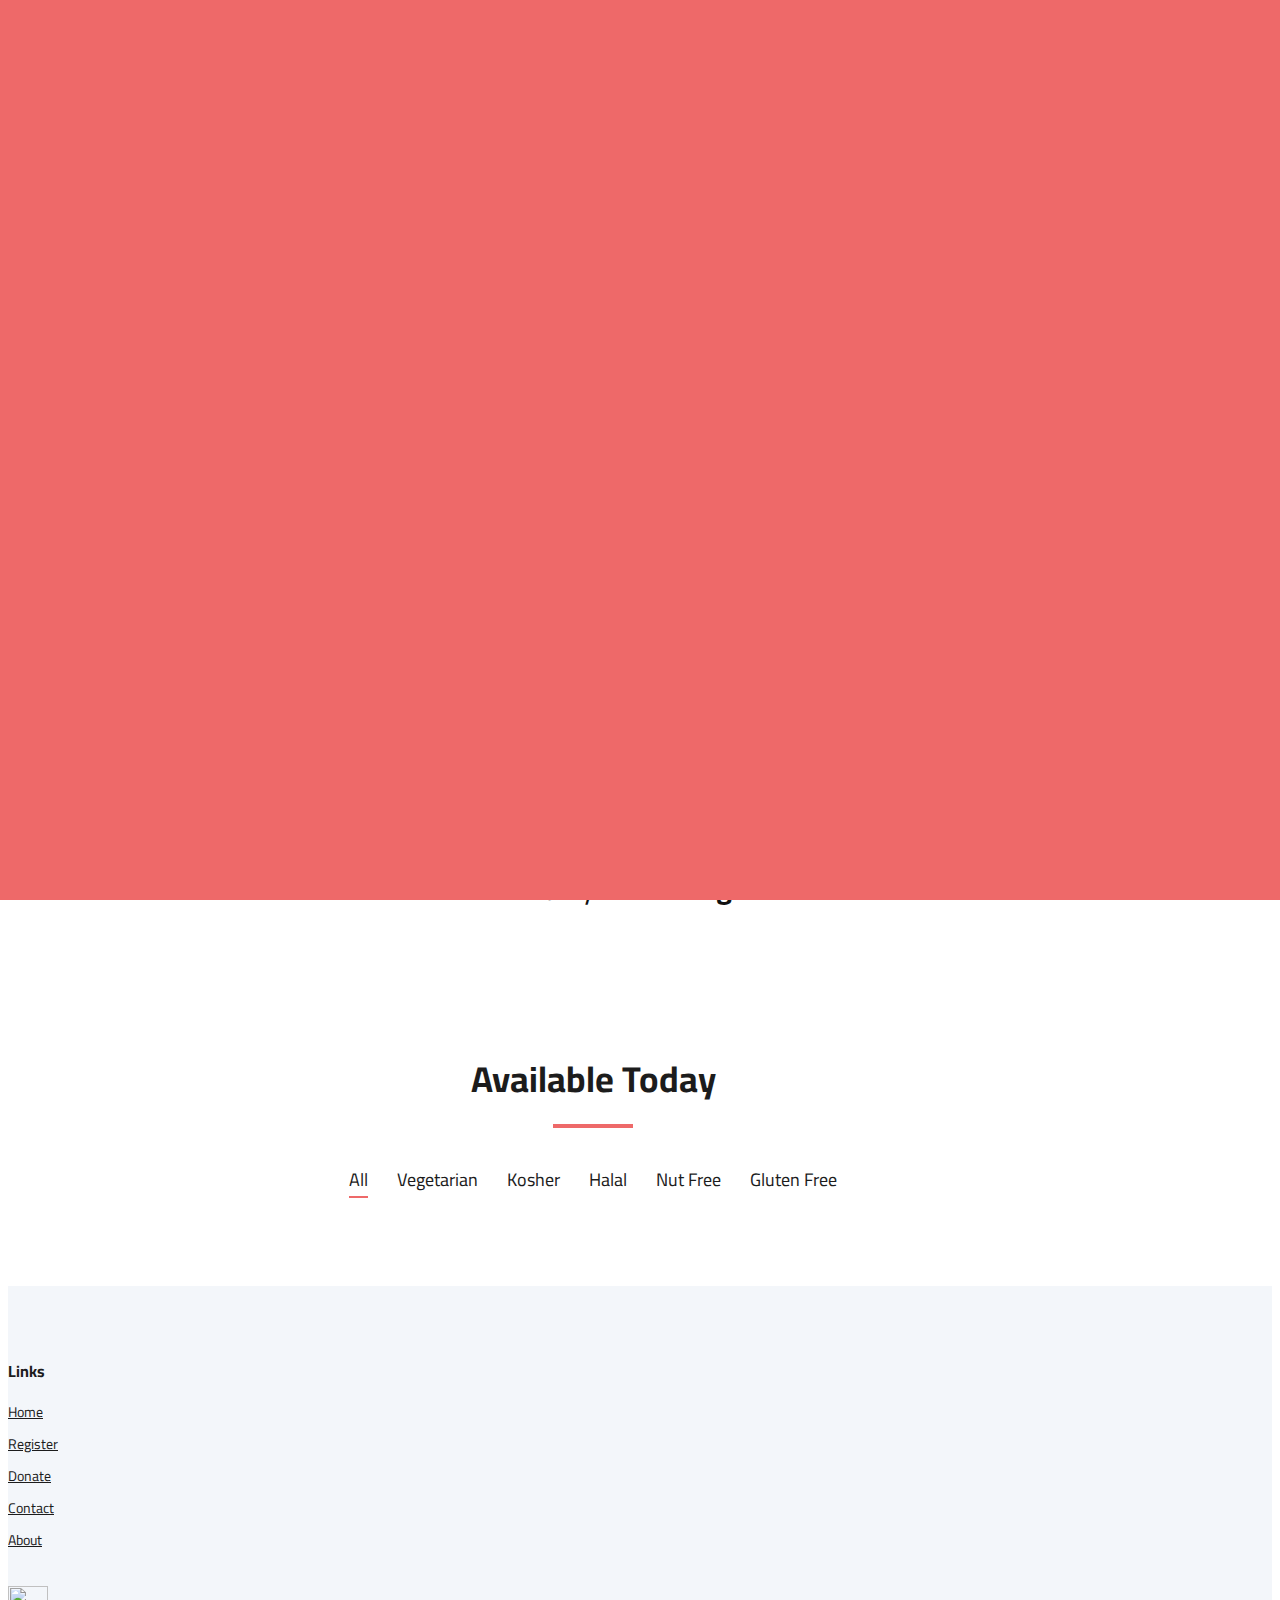
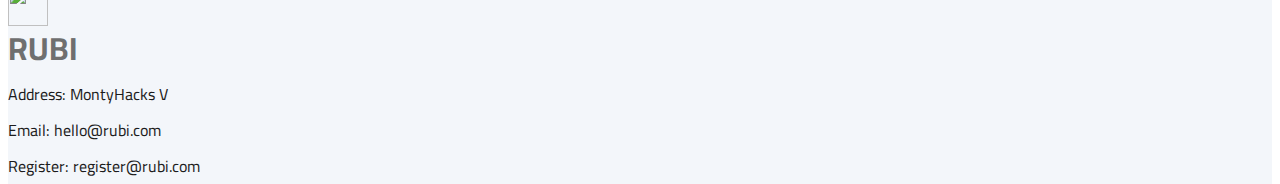
==== commit 9c440411: "Update index.html" ====
--- a/index.html
+++ b/index.html
@@ -3,16 +3,17 @@
 
 <head>
     <meta charset="UTF-8">
-    <meta name="description" content="Ogani Template">
-    <meta name="keywords" content="Ogani, unica, creative, html">
     <meta name="viewport" content="width=device-width, initial-scale=1.0">
     <meta http-equiv="X-UA-Compatible" content="ie=edge">
-    <title>RUBI</title>
-
+    <meta name="description" content="RUBI • Home">
+    <meta name="keywords" content="rubi, food, restaurants, soup kitchen">
+    <meta name="url" content="https://dashaputra.net/Rubi">
+    <meta name="theme-color" content="#ee6969">
+    <meta property="og:image" content="https://raw.githubusercontent.com/ArnavD74/Rubi/main/img/strawberry.png" />
+    <title>RUBI • Home</title>
     <link rel="icon" type="image/x-icon" href="/img/strawberry.png">
     <!-- Google Font -->
     <link href="https://fonts.googleapis.com/css2?family=Cairo:wght@200;300;400;600;900&display=swap" rel="stylesheet">
-
     <!-- Css Styles -->
     <link rel="stylesheet" href="css/bootstrap.min.css" type="text/css">
     <link rel="stylesheet" href="css/font-awesome.min.css" type="text/css">
@@ -85,7 +86,7 @@
     <div class="section-title">
         <h3>How much food waste has Rubi saved today?</h3>
         <h3 id="currDate" class="weightDate"></h3>
-        <h3 id="weightSaved" class="weightSaved">100 kg</h3>
+        <h3 id="weightSaved" class="weightSaved">0 kg</h3>
     </div>
 
     <script>
@@ -112,7 +113,7 @@
         month = monthNames[date.getMonth()]
         day = date.getDate();
         dayName = date.getDay();
-        document.getElementById("currDate").innerHTML = month + " " + day + nth(day)+ ": ";
+        document.getElementById("currDate").innerHTML = month + " " + day + nth(day) + ": ";
     </script>
 
 
@@ -122,7 +123,7 @@
             <div class="row">
                 <div class="col-lg-12">
                     <div class="section-title">
-                        <h2>Available Food</h2>
+                        <h2>Available Today</h2>
                     </div>
                     <div class="featured__controls">
                         <ul>
@@ -162,7 +163,8 @@
                 <div class="col-lg-3 col-md-6 col-sm">
                     <div class="footer__about">
                         <div class="footer__about__logo">
-                            <a href="./index.html"><img src="img/logo.png" alt=""></a>
+                            <a href="./index.html"><img src="img/strawberry.png" width=40px height=40px alt=""></a>
+                            <p class="titleText">RUBI</p>
                         </div>
                         <ul>
                             <li>Address: MontyHacks V</li>
